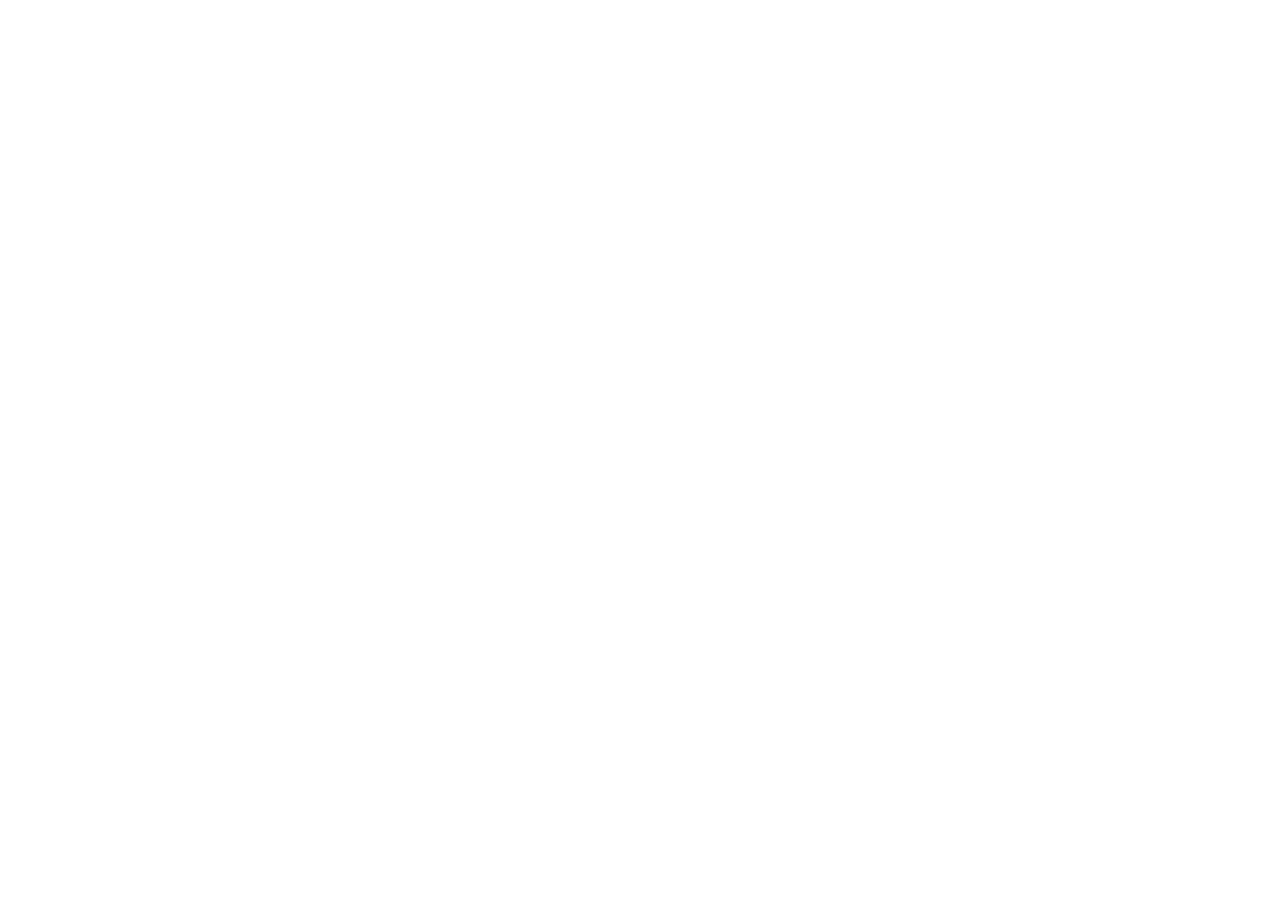
==== about.html @ 0cd9a7fe "first page" ====
<!DOCTYPE html>
<html lang="en">

<head>
  <meta charset="UTF-8">
  <meta name="viewport" content="width=device-width, initial-scale=1.0">
  <meta http-equiv="X-UA-Compatible" content="ie=edge">
  <link rel="stylesheet" href="https://use.fontawesome.com/releases/v5.0.13/css/all.css" integrity="sha384-DNOHZ68U8hZfKXOrtjWvjxusGo9WQnrNx2sqG0tfsghAvtVlRW3tvkXWZh58N9jp"
    crossorigin="anonymous">
  <link rel="stylesheet" href="https://stackpath.bootstrapcdn.com/bootstrap/4.1.1/css/bootstrap.min.css" integrity="sha384-WskhaSGFgHYWDcbwN70/dfYBj47jz9qbsMId/iRN3ewGhXQFZCSftd1LZCfmhktB"
    crossorigin="anonymous">
  <link rel="stylesheet" href="https://cdnjs.cloudflare.com/ajax/libs/slick-carousel/1.9.0/slick.css" />
  <link rel="stylesheet" href="https://cdnjs.cloudflare.com/ajax/libs/slick-carousel/1.9.0/slick-theme.css" />
  <link rel="stylesheet" href="css/style.css">
  <title>Bootstrap Theme</title>
</head>

<body>
 
  <script src="http://code.jquery.com/jquery-3.3.1.min.js" integrity="sha256-FgpCb/KJQlLNfOu91ta32o/NMZxltwRo8QtmkMRdAu8="
    crossorigin="anonymous"></script>
  <script src="https://cdnjs.cloudflare.com/ajax/libs/popper.js/1.14.3/umd/popper.min.js" integrity="sha384-ZMP7rVo3mIykV+2+9J3UJ46jBk0WLaUAdn689aCwoqbBJiSnjAK/l8WvCWPIPm49"
    crossorigin="anonymous"></script>
  <script src="https://stackpath.bootstrapcdn.com/bootstrap/4.1.1/js/bootstrap.min.js" integrity="sha384-smHYKdLADwkXOn1EmN1qk/HfnUcbVRZyYmZ4qpPea6sjB/pTJ0euyQp0Mk8ck+5T"
    crossorigin="anonymous"></script>
  <script src="https://cdnjs.cloudflare.com/ajax/libs/slick-carousel/1.9.0/slick.js"></script>

  <script>
  
  </script>
</body>

</html>
---- css/style.css ----
body {
  overflow-x: hidden;
}

.navbar .nav-link {
  font-size: 14px;
  text-transform: uppercase;
  padding-left: 1rem !important;
  padding-right: 1rem !important;
}

.navbar .nav-item.active {
  border-left: #444 3px solid;
}

.carousel-item {
  height: 450px;
}

.carousel-image-1 {
  background: url('../img/image1.jpg');
  background-size: cover;
}

.carousel-image-2 {
  background: url('../img/image2.jpg');
  background-size: cover;
}

.carousel-image-3 {
  background: url('../img/image3.jpg');
  background-size: cover;
}

#home-heading {
  position: relative;
  min-height: 200px;
  background: url('../img/lights.jpg');
  background-attachment: fixed;
  background-repeat: no-repeat;
  text-align: center;
  color: #fff;
}

.dark-overlay {
  position: absolute;
  top: 0;
  left: 0;
  width: 100%;
  height: 100%;
  background: rgba(0, 0, 0, 0.7);
}

#video-play {
  position: relative;
  min-height: 200px;
  background: url('../img/media.jpg');
  background-attachment: fixed;
  background-repeat: no-repeat;
  background-position: 0 -300px;
  text-align: center;
  color: #fff;
}

#video-play a {
  color: #fff;
}

#page-header {
  height: 200px;
  background: url('../img/image1.jpg');
  background-position: 0 -360px;
  background-attachment: fixed;
  color: #fff;
  border-bottom: 1px #eee solid;
  padding-top: 50px;
}

.about-img {
  margin-top: -50px;
}

#faq .card {
  border: #444;
}

#faq a {
  color: #fff;
  text-decoration: none;
}

#faq .card-body,
#faq .card-header {
  background: #333;
}

#main-footer {
  background: #000;
  color: #fff;
}
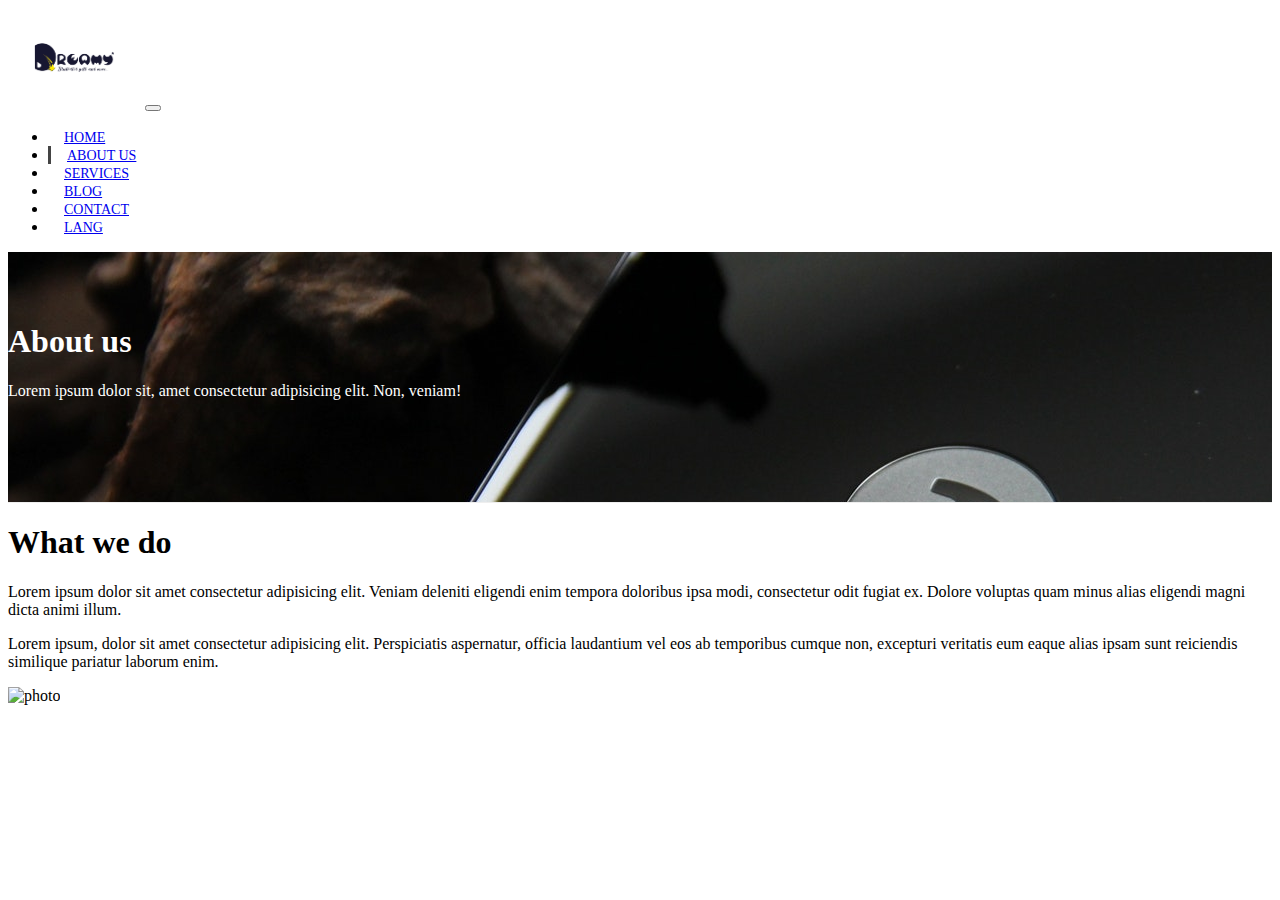
==== commit 93bbf1f2: "About section" ====
--- a/about.html
+++ b/about.html
@@ -16,6 +16,67 @@
 </head>
 
 <body>
+
+    <nav class="navbar navbar-expand-sm navbar-dark bg-dark">
+        <div class="container">
+          <a href="index.html" class="navbar-brand"><img src="img/Dreamyblu-05.png" id="logo"></a>
+          <button class="navbar-toggler" data-toggle="collapse" data-target="#navbarCollapse">
+            <span class="navbar-toggler-icon"></span>
+          </button>
+          <div class="collapse navbar-collapse" id="navbarCollapse">
+            <ul class="navbar-nav ml-auto">
+              <li class="nav-item">
+                <a href="index.html" class="nav-link">Home</a>
+              </li>
+              <li class="nav-item active">
+                <a href="about.html" class="nav-link">About Us</a>
+              </li>
+              <li class="nav-item">
+                <a href="services.html" class="nav-link">Services</a>
+              </li>
+              <li class="nav-item">
+                <a href="blog.html" class="nav-link">Blog</a>
+              </li>
+              <li class="nav-item">
+                <a href="contact.html" class="nav-link">Contact</a>
+              </li>
+              <li class="nav-item">
+                <a href="contact.html" class="nav-link"><span> Lang</span></a>
+              </li>
+            </ul>       
+          </div>
+        </div>
+      </nav>
+
+      <!--Page Header-->
+      <header id="page-header">
+        <div class="container">
+          <div class="row">
+            <div class="col-md-6 m-auto text-center">
+              <h1>About us</h1>
+              <p>Lorem ipsum dolor sit, amet consectetur adipisicing elit. Non, veniam!</p>
+
+            </div>
+          </div>
+        </div>
+      </header>
+
+      <!-- About Section -->
+      <section id="about" class=py3>
+        <div class="container">
+          <div class="row">
+            <div class="col-md-6">
+              <h1>What we do</h1>
+              <p>Lorem ipsum dolor sit amet consectetur adipisicing elit. Veniam deleniti eligendi enim tempora doloribus ipsa modi, consectetur odit fugiat ex. Dolore voluptas quam minus alias eligendi magni dicta animi illum.</p>
+              <p>Lorem ipsum, dolor sit amet consectetur adipisicing elit. Perspiciatis aspernatur, officia laudantium vel eos ab temporibus cumque non, excepturi veritatis eum eaque alias ipsam sunt reiciendis similique pariatur laborum enim.</p>
+            </div>          
+            <div class="col-md-6">
+              <img src="https://source.unsplash.com/random/700x700/?technology" alt="photo" class="img-fluid rounded-circle d-none d-md-block about-img">
+            </div>
+          </div>
+        </div>
+      </section>
+
  
   <script src="http://code.jquery.com/jquery-3.3.1.min.js" integrity="sha256-FgpCb/KJQlLNfOu91ta32o/NMZxltwRo8QtmkMRdAu8="
     crossorigin="anonymous"></script>
@@ -26,6 +87,7 @@
   <script src="https://cdnjs.cloudflare.com/ajax/libs/slick-carousel/1.9.0/slick.js"></script>
 
   <script>
+     $('#year').text(new Date().getFullYear());
   
   </script>
 </body>
--- a/css/style.css
+++ b/css/style.css
@@ -1,100 +1,79 @@
 body {
-  overflow-x: hidden;
-}
+  overflow-x: hidden; }
 
+.navbar .container #logo {
+  max-width: 100%;
+  height: 100px; }
 .navbar .nav-link {
   font-size: 14px;
   text-transform: uppercase;
   padding-left: 1rem !important;
-  padding-right: 1rem !important;
-}
+  padding-right: 1rem !important; }
+.navbar .active {
+  border-left: #444 3px solid; }
 
-.navbar .nav-item.active {
-  border-left: #444 3px solid;
-}
-
-.carousel-item {
-  height: 450px;
-}
-
-.carousel-image-1 {
-  background: url('../img/image1.jpg');
-  background-size: cover;
-}
-
-.carousel-image-2 {
-  background: url('../img/image2.jpg');
-  background-size: cover;
-}
-
-.carousel-image-3 {
-  background: url('../img/image3.jpg');
-  background-size: cover;
-}
+.carousel {
+  height: 450px; }
+  .carousel .carousel-image-1 {
+    background: url(../img/image1.jpg);
+    background-size: cover;
+    width: 100%;
+    height: 500px; }
+  .carousel .carousel-image-2 {
+    background: url(../img/image2.jpg);
+    background-size: cover;
+    width: 100%;
+    height: 500px; }
+  .carousel .carousel-image-3 {
+    background: url(../img/image3.jpg);
+    background-size: cover;
+    width: 100%;
+    height: 500px; }
 
 #home-heading {
   position: relative;
-  min-height: 200px;
-  background: url('../img/lights.jpg');
+  min-height: 300px;
+  background: url("../img/lights.jpg");
   background-attachment: fixed;
   background-repeat: no-repeat;
   text-align: center;
-  color: #fff;
-}
-
-.dark-overlay {
-  position: absolute;
-  top: 0;
-  left: 0;
-  width: 100%;
-  height: 100%;
-  background: rgba(0, 0, 0, 0.7);
-}
+  color: #fff; }
+  #home-heading .dark-overlay {
+    position: absolute;
+    top: 0;
+    left: 0;
+    width: 100%;
+    height: 100%;
+    background: rgba(0, 0, 0, 0.7); }
 
 #video-play {
   position: relative;
   min-height: 200px;
-  background: url('../img/media.jpg');
+  background: url("../img/media.jpg");
   background-attachment: fixed;
   background-repeat: no-repeat;
   background-position: 0 -300px;
   text-align: center;
-  color: #fff;
-}
+  color: #000; }
+  #video-play a {
+    color: #000; }
+  #video-play .dark-overlay {
+    position: absolute;
+    top: 0;
+    left: 0;
+    width: 100%;
+    height: 100%;
+    background: rgba(0, 0, 0, 0.7); }
 
-#video-play a {
-  color: #fff;
-}
-
+/*====Page Header =====*/
 #page-header {
   height: 200px;
-  background: url('../img/image1.jpg');
+  background: url("../img/image1.jpg");
   background-position: 0 -360px;
-  background-attachment: fixed;
+  background-attachment: fiexed;
   color: #fff;
   border-bottom: 1px #eee solid;
-  padding-top: 50px;
-}
+  padding-top: 50px; }
 
-.about-img {
-  margin-top: -50px;
-}
-
-#faq .card {
-  border: #444;
-}
-
-#faq a {
-  color: #fff;
-  text-decoration: none;
-}
-
-#faq .card-body,
-#faq .card-header {
-  background: #333;
-}
-
-#main-footer {
-  background: #000;
-  color: #fff;
-}
+#about .about-img {
+  margin-top: -50px; }
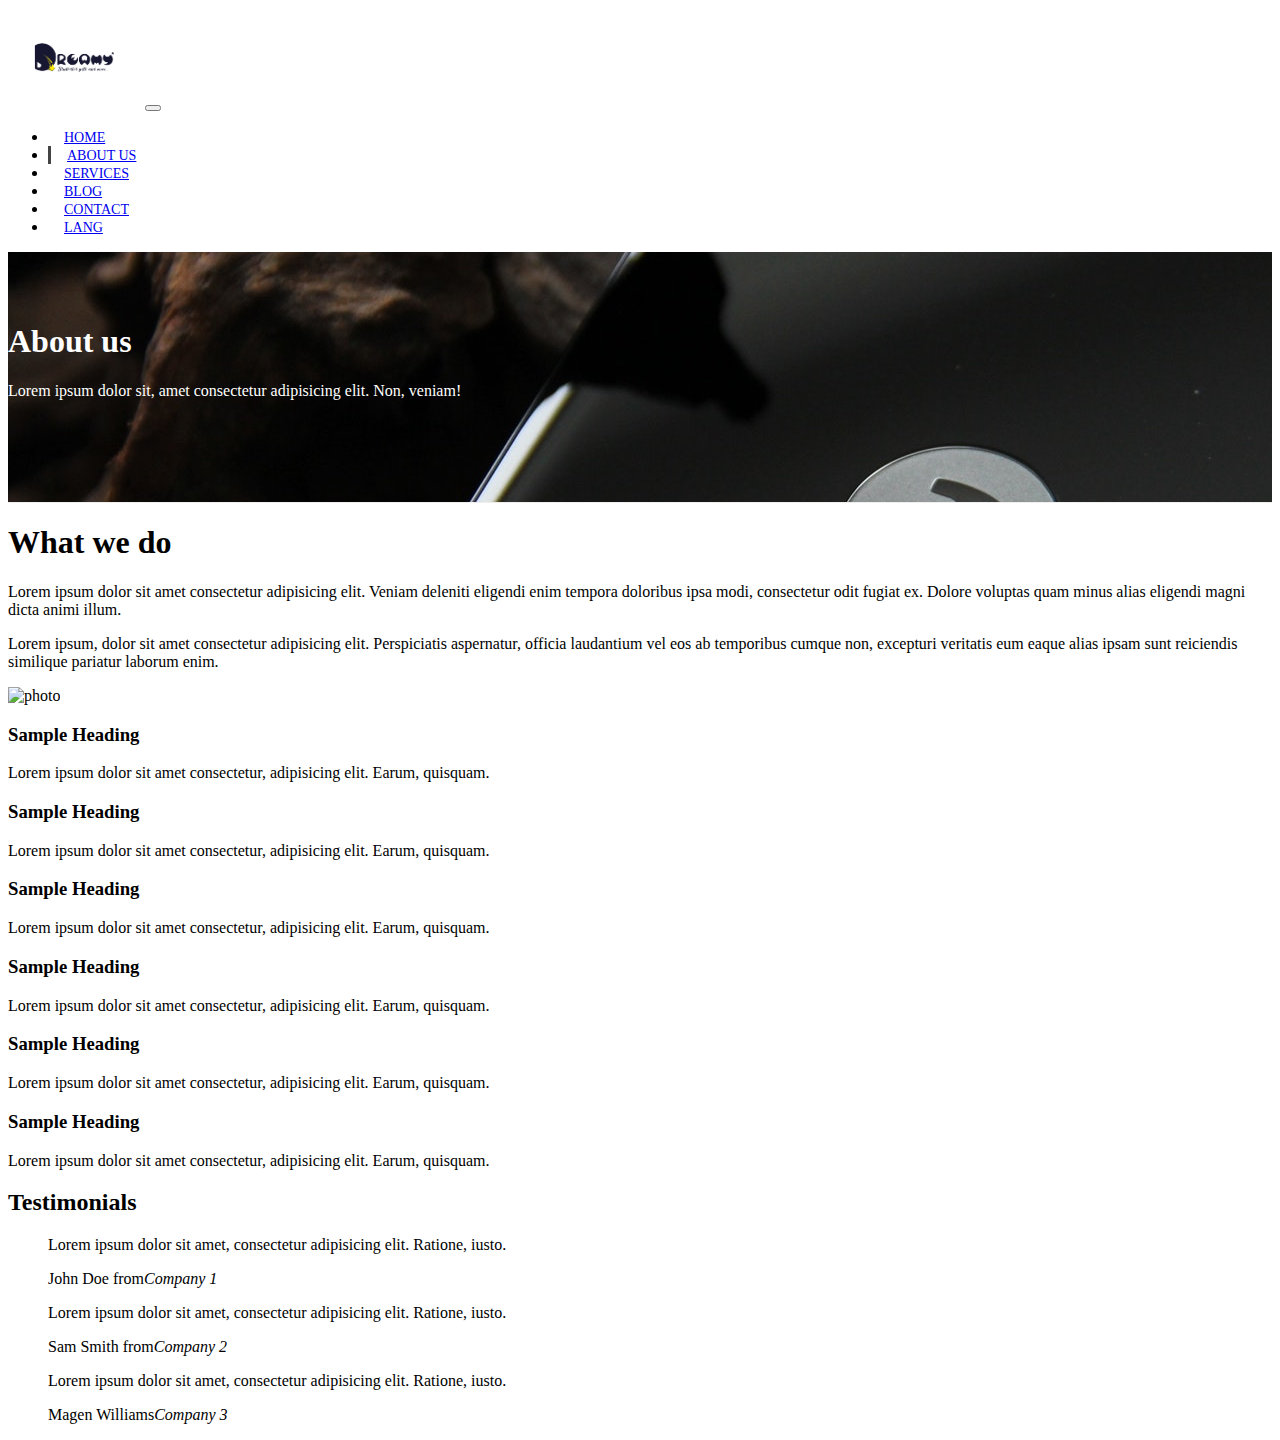
==== commit 61bafb39: "slick and testimonials" ====
--- a/about.html
+++ b/about.html
@@ -76,7 +76,104 @@
           </div>
         </div>
       </section>
-
+      <!-- Icon Boxes -->
+      <section id="icon-boxes" class="p-5">
+        <div class="container">
+          <div class="row mb-4">
+            <div class="col-md-4">
+            <div class="card bg-danger text-center text-white">
+              <div class="card-body">
+                <i class="fas fa-building fa-3x"></i>
+                <h3>Sample Heading</h3>
+                <p>Lorem ipsum dolor sit amet consectetur, adipisicing elit. Earum, quisquam.</p>
+              </div>
+            </div>
+            </div>
+            <div class="col-md-4">
+              <div class="card bg-dark text-center text-white">
+                  <div class="card-body">
+                    <i class="fas fa-bullhorn fa-3x"></i>
+                    <h3>Sample Heading</h3>
+                    <p>Lorem ipsum dolor sit amet consectetur, adipisicing elit. Earum, quisquam.</p>
+                  </div>
+                </div>
+            </div>
+            <div class="col-md-4">
+              <div class="card bg-danger text-white text-center">
+                  <div class="card-body">
+                    <i class="fas fa-comments fa-3x"></i>
+                    <h3>Sample Heading</h3>
+                    <p>Lorem ipsum dolor sit amet consectetur, adipisicing elit. Earum, quisquam.</p>
+                  </div>
+                </div>
+            </div>
+          </div>
+          <div class="row mb-4">
+              <div class="col-md-4">
+              <div class="card bg-dark text-center text-white">
+                <div class="card-body">
+                  <i class="fas fa-box fa-3x"></i>
+                  <h3>Sample Heading</h3>
+                  <p>Lorem ipsum dolor sit amet consectetur, adipisicing elit. Earum, quisquam.</p>
+                </div>
+              </div>
+              </div>
+              <div class="col-md-4">
+                <div class="card bg-danger text-center text-white">
+                    <div class="card-body">
+                      <i class="fas fa-credit-card fa-3x"></i>
+                      <h3>Sample Heading</h3>
+                      <p>Lorem ipsum dolor sit amet consectetur, adipisicing elit. Earum, quisquam.</p>
+                    </div>
+                  </div>
+              </div>
+              <div class="col-md-4">
+                <div class="card bg-dark text-white text-center">
+                    <div class="card-body">
+                      <i class="fas fa-coffee fa-3x"></i>
+                      <h3>Sample Heading</h3>
+                      <p>Lorem ipsum dolor sit amet consectetur, adipisicing elit. Earum, quisquam.</p>
+                    </div>
+                  </div>
+              </div>
+            </div>
+        </div>
+      </section>
+      <!-- Testinomials -->
+      <section id="testimonials" class="p-4 bg-dark text-white">
+        <div class="container">
+          <h2 class="text-center">Testimonials</h2>
+          <div class="row text-center">
+            <div class="col">
+              <div class="slider">
+                <div>
+                <blockquote class="blockquote">
+                  <p class="bn-0">Lorem ipsum dolor sit amet, consectetur adipisicing elit. Ratione, iusto.</p>
+                  <footer class="blockquote-footer">John Doe from<cite title="company 1">Company 1</cite>
+                  </footer>
+                </blockquote>
+                </div>
+                <div>
+                  <blockquote class="blockquote">
+                    <p class="bn-0">Lorem ipsum dolor sit amet, consectetur adipisicing elit. Ratione, iusto.</p>
+                    <footer class="blockquote-footer">Sam Smith from<cite title="company 2">Company 2</cite>
+                    </footer>
+                  </blockquote>
+                  </div>
+                  <div>
+                    <blockquote class="blockquote">
+                      <p class="bn-0">Lorem ipsum dolor sit amet, consectetur adipisicing elit. Ratione, iusto.</p>
+                      <footer class="blockquote-footer">Magen Williams<cite title="company 3">Company 3</cite>
+                      </footer>
+                    </blockquote>
+                  </div>
+              </div>
+            </div>
+          </div>
+        </div>
+
+
+      </section>
  
   <script src="http://code.jquery.com/jquery-3.3.1.min.js" integrity="sha256-FgpCb/KJQlLNfOu91ta32o/NMZxltwRo8QtmkMRdAu8="
     crossorigin="anonymous"></script>
@@ -88,6 +185,16 @@
 
   <script>
      $('#year').text(new Date().getFullYear());
+     
+     //Initialising slick
+
+     $('.slider').slick({
+      infinite:true,
+      slideToShow:1,
+      slideToScroll:1,
+      autoplay:true,
+      autoplaySpeed:3000
+     });
   
   </script>
 </body>
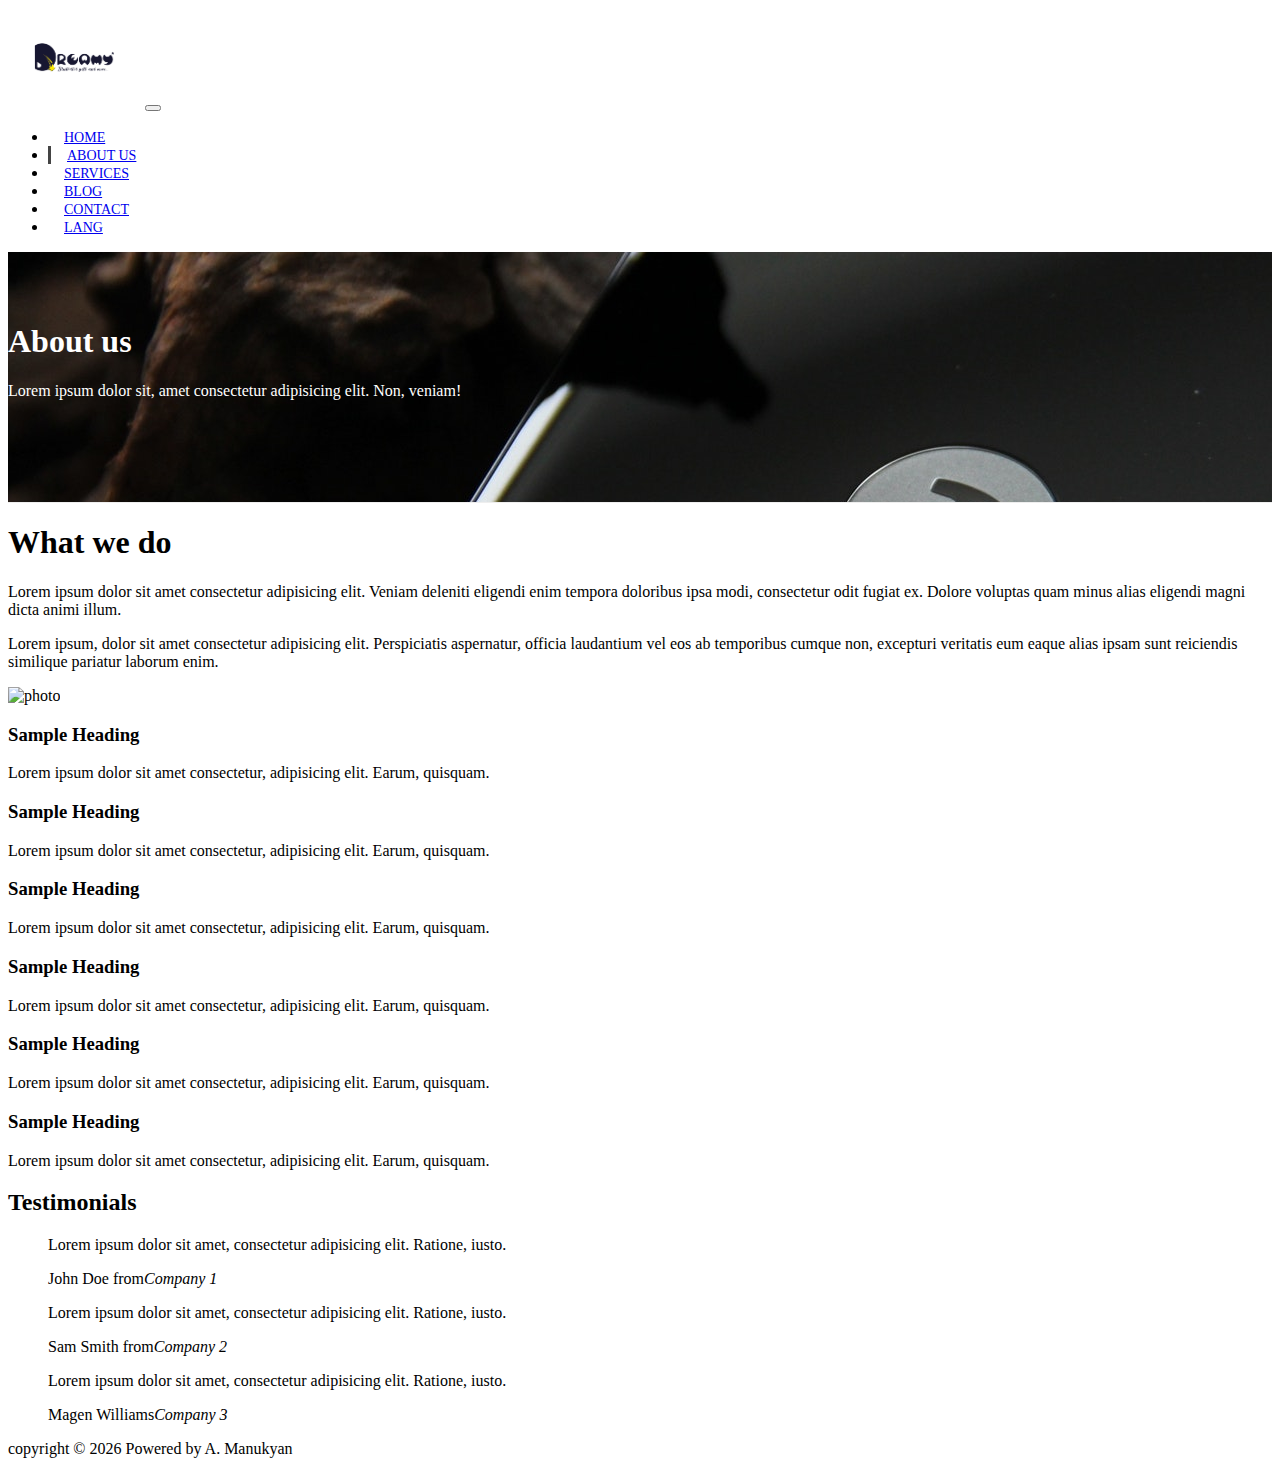
==== commit 0cfd5c0b: "services page" ====
--- a/about.html
+++ b/about.html
@@ -171,9 +171,16 @@
             </div>
           </div>
         </div>
-
-
       </section>
+      <footer id="footer" class="text-center p-4">
+        <div class="container">
+          <div class="row">
+            <div class="col">
+              <p>copyright &copy; <span id="year"></span> Powered by A. Manukyan</p>
+            </div>
+          </div>
+        </div>
+      </footer>
  
   <script src="http://code.jquery.com/jquery-3.3.1.min.js" integrity="sha256-FgpCb/KJQlLNfOu91ta32o/NMZxltwRo8QtmkMRdAu8="
     crossorigin="anonymous"></script>
--- a/css/style.css
+++ b/css/style.css
@@ -77,3 +77,11 @@
 
 #about .about-img {
   margin-top: -50px; }
+
+#faq .card-body {
+  background: #333; }
+#faq .card-header {
+  background: #333; }
+#faq a {
+  color: #fff;
+  text-underline: none; }
